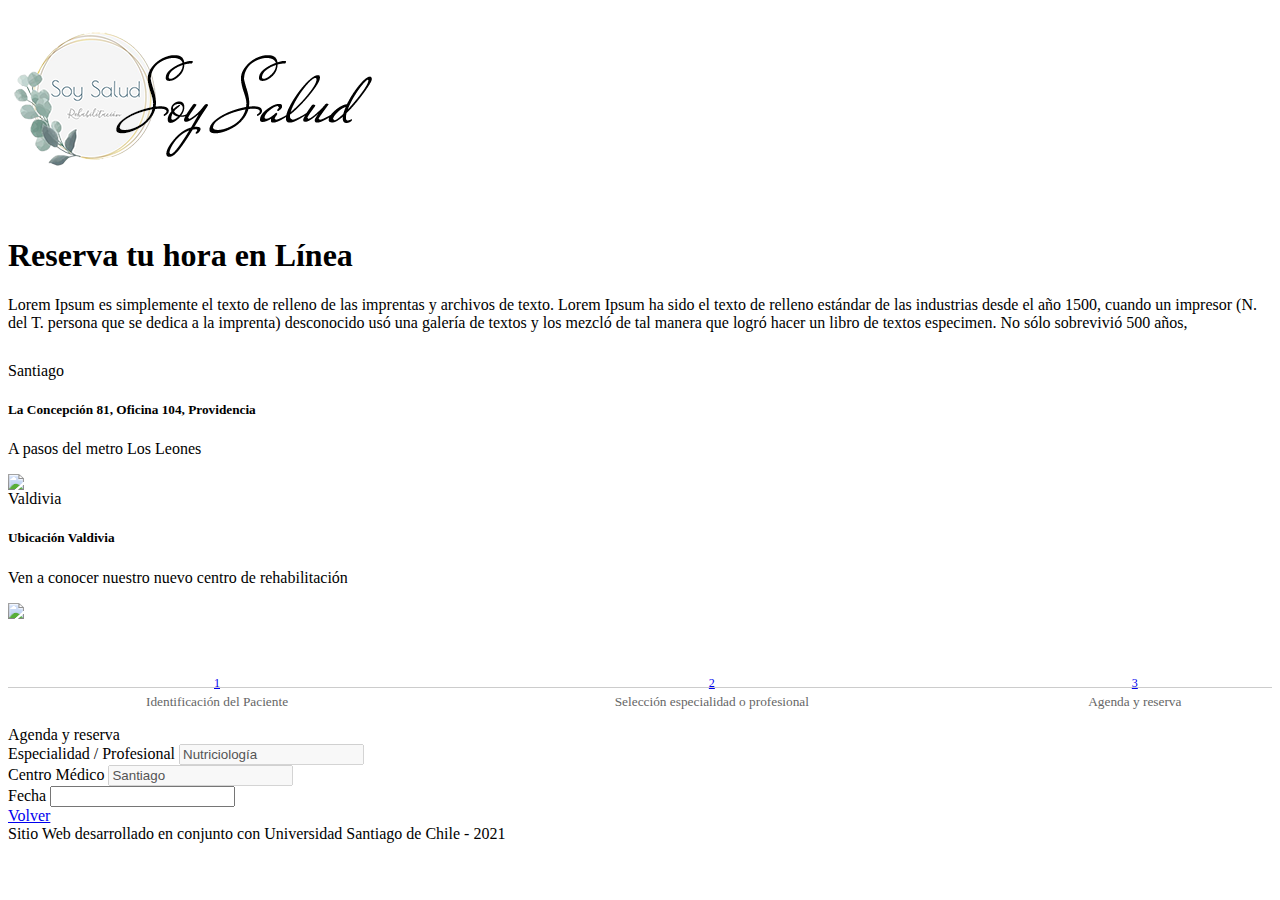
==== agendar.html @ 79370484 "init" ====
<!doctype html>
<html lang="en">
  <head>
    <meta charset="utf-8">
    <meta name="viewport" content="width=device-width, initial-scale=1">
    <meta name="description" content="">
    <meta name="author" content="Mark Otto, Jacob Thornton, and Bootstrap contributors">
    <meta name="generator" content="Hugo 0.82.0">
    <title>Reserva tu Hora</title>

    <link rel="canonical" href="https://getbootstrap.com/docs/5.0/examples/starter-template/">

    

    <!-- Bootstrap core CSS -->
<link href="https://getbootstrap.com/docs/5.0/dist/css/bootstrap.min.css" rel="stylesheet" integrity="sha384-eOJMYsd53ii+scO/bJGFsiCZc+5NDVN2yr8+0RDqr0Ql0h+rP48ckxlpbzKgwra6" crossorigin="anonymous">
 <link rel="stylesheet" href="https://code.jquery.com/ui/1.12.1/themes/base/jquery-ui.css">
    <!-- Favicons -->
<link rel="apple-touch-icon" href="https://getbootstrap.com/docs/5.0/assets/img/favicons/apple-touch-icon.png" sizes="180x180">
<link rel="icon" href="https://getbootstrap.com/docs/5.0/assets/img/favicons/favicon-32x32.png" sizes="32x32" type="image/png">
<link rel="icon" href="https://getbootstrap.com/docs/5.0/assets/img/favicons/favicon-16x16.png" sizes="16x16" type="image/png">
<link rel="manifest" href="https://getbootstrap.com/docs/5.0/assets/img/favicons/manifest.json">
<link rel="mask-icon" href="https://getbootstrap.com/docs/5.0/assets/img/favicons/safari-pinned-tab.svg" color="#7952b3">
<link rel="icon" href="https://getbootstrap.com/docs/5.0/assets/img/favicons/favicon.ico">
<meta name="theme-color" content="#7952b3">
    <!-- Custom styles for this template -->
    <link href="css/main.css" rel="stylesheet">


  </head>
  <body>
    
<div class="col-lg-10 mx-auto p-3 py-md-5">
  <header class="d-flex align-items-center pb-3 mb-5 border-bottom">
    <a href="/" class="d-flex align-items-center text-dark text-decoration-none">
      <img src="imagen/logo.png"/>
    </a>
  </header>

  <h1>Reserva tu hora en Línea</h1>
  <p class="fs-5 col-md-12">Lorem Ipsum es simplemente el texto de relleno de las imprentas y archivos de texto. Lorem Ipsum ha sido el texto de relleno estándar de las industrias desde el año 1500, cuando un impresor (N. del T. persona que se dedica a la imprenta) desconocido usó una galería de textos y los mezcló de tal manera que logró hacer un libro de textos especimen. No sólo sobrevivió 500 años,</p>

  <div class="row centros_medicos g-5">
  	<div class="col-md-6">
  		<div class="card">
		  <div class="card-header">
		    Santiago
		  </div>
		  <div class="card-body">
		    <h5 class="card-title">La Concepción 81, Oficina 104, Providencia</h5>
		    <p class="card-text">A pasos del metro Los Leones</p>
		    <img class="img rounded mx-auto d-block" src="https://i2.wp.com/www.soysalud.cl/wp-content/uploads/2020/08/fa8d01c6b87c9c566e9f583561dff47684a8fdf3.bin_-1.jpg?resize=300%2C163&ssl=1"/>
		  </div>
		</div>
  	</div>
  	<div class="col-md-6">
  		<div class="card">
		  <div class="card-header">
		    Valdivia
		  </div>
		  <div class="card-body">
		    <h5 class="card-title">Ubicación Valdivia</h5>
		    <p class="card-text">Ven a conocer nuestro nuevo centro de rehabilitación</p>
		    <img width="220" class="rounded mx-auto d-block" src="https://upload.wikimedia.org/wikipedia/commons/thumb/9/90/Valdivia_y_su_r%C3%ADo.JPG/800px-Valdivia_y_su_r%C3%ADo.JPG"/>
		  </div>
		</div>
  	</div>
  </div>


  <div class="row g-5">
    <div class="col-md-12">
	    <div class="stepwizard">
	        <div class="stepwizard-row setup-panel">
	            <div class="stepwizard-step col-xs-3"> 
	                <a href="javascript:;" type="button" class="btn btn-success btn-circle">1</a>
	                <p><small>Identificación del Paciente</small></p>
	            </div>
	            <div class="stepwizard-step col-xs-3"> 
	                <a href="javascript:;" type="button" class="btn btn-success btn-circle">2</a>
	                <p><small>Selección especialidad o profesional</small></p>
	            </div>
	            <div class="stepwizard-step col-xs-3"> 
	                <a href="javascript:;" type="button" class="btn btn-success btn-circle">3</a>
	                <p><small>Agenda y reserva</small></p>
	            </div>
	        </div>
	    </div>
    </div>

    <div class="col-md-12">
      	<div class="card">
		  <div class="card-header">
		   	Agenda y reserva
		  </div>
		  <div class="card-body">

		    <form class="row g-3">

		    	<div class="col-md-6">
				    <label for="" class="form-label">Especialidad / Profesional</label>
				    <input type="text" value="Nutriciología" class="form-control" disabled>
				</div>
			  	<div class="col-md-6">
			    	<label for="inputPassword4" class="form-label">Centro Médico</label>
			    	<input type="text" value="Santiago" class="form-control" disabled>
			  	</div>

			  <div class="col-md-6">
			    <label for="" class="form-label">Fecha</label>
			    <input type="text" id="datepicker" class="form-control">
			  </div>
			  <div class="col-md-6" id="select_oculto">
			    <label for="inputPassword4" class="form-label">Hora</label>
			    <select class="form-control">
			    	<option>09:30 AM</option>
			    	<option>10:30 AM</option>
			    	<option>16:30 AM</option>
			    </select>
			  </div>
			</form>


		  </div>
		  <div class="card-footer text-muted">
		    <a href="especialidad.html" class="btn btn-danger">Volver</a>  <a href="javascript:;" id="btn_oculto" class=" btn btn-primary">Agendar</a>
		  </div>
		</div>
  </div>

  <footer class="pt-5 my-5 text-muted border-top">
    Sitio Web desarrollado en conjunto con Universidad Santiago de Chile - 2021
  </footer>
</div>


    <script src="/docs/5.0/dist/js/bootstrap.bundle.min.js" integrity="sha384-JEW9xMcG8R+pH31jmWH6WWP0WintQrMb4s7ZOdauHnUtxwoG2vI5DkLtS3qm9Ekf" crossorigin="anonymous"></script>
     <script src="https://code.jquery.com/jquery-1.12.4.js"></script>
  	<script src="https://code.jquery.com/ui/1.12.1/jquery-ui.js"></script>
    <script src="js/main.js"></script>
      
  </body>
</html>
---- css/main.css ----
.stepwizard{ 
	margin-top: 50px;
}
.stepwizard-step p {
    margin-top: 0px;
    color:#666;
}
.stepwizard-row {
    display: table-row;
}
.stepwizard {
    display: table;
    width: 100%;
    position: relative;
}
.stepwizard-step button[disabled] {
    /*opacity: 1 !important;
    filter: alpha(opacity=100) !important;*/
}
.stepwizard .btn.disabled, .stepwizard .btn[disabled], .stepwizard fieldset[disabled] .btn {
    opacity:1 !important;
    color:#bbb;
}
.stepwizard-row:before {
    top: 14px;
    bottom: 0;
    position: absolute;
    content:" ";
    width: 100%;
    height: 1px;
    background-color: #ccc;
    z-index: 0;
}
.stepwizard-step {
    display: table-cell;
    text-align: center;
    position: relative;
}
.btn-circle {
    width: 30px;
    height: 30px;
    text-align: center;
    padding: 6px 0;
    font-size: 12px;
    line-height: 1.428571429;
    border-radius: 15px;
}

.btn-disabled{
	background-color: #bebebe;
}

.centros_medicos{ margin-top:30px; margin-bottom:30px;  }
.form_3{ margin-top: 20px;  }
#btn_oculto{ display:none;  }
#select_oculto{ display: none;  }
.img{ width: 250px; display: block; text-align: center; }
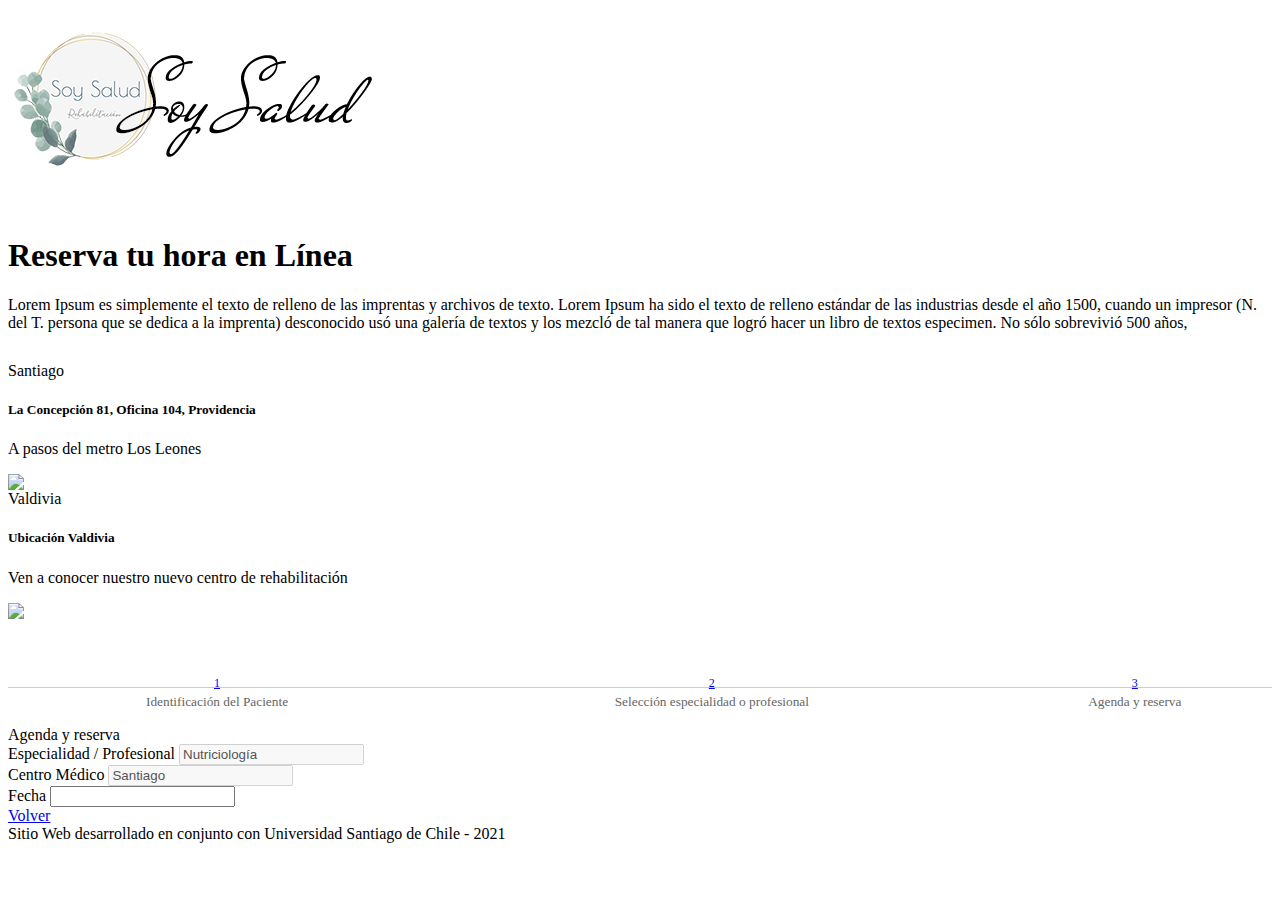
==== commit c2021b99: "Modificacion" ====
--- a/agendar.html
+++ b/agendar.html
@@ -114,9 +114,10 @@
 			  <div class="col-md-6" id="select_oculto">
 			    <label for="inputPassword4" class="form-label">Hora</label>
 			    <select class="form-control">
-			    	<option>09:30 AM</option>
-			    	<option>10:30 AM</option>
-			    	<option>16:30 AM</option>
+			    	<option>09:30 AM (Juanito)</option>
+			    	<option>09:30 AM (Pepito)</option>
+			    	<option>10:30 AM (Juanito)</option>
+			    	<option>16:30 AM (Pepito)</option>
 			    </select>
 			  </div>
 			</form>
